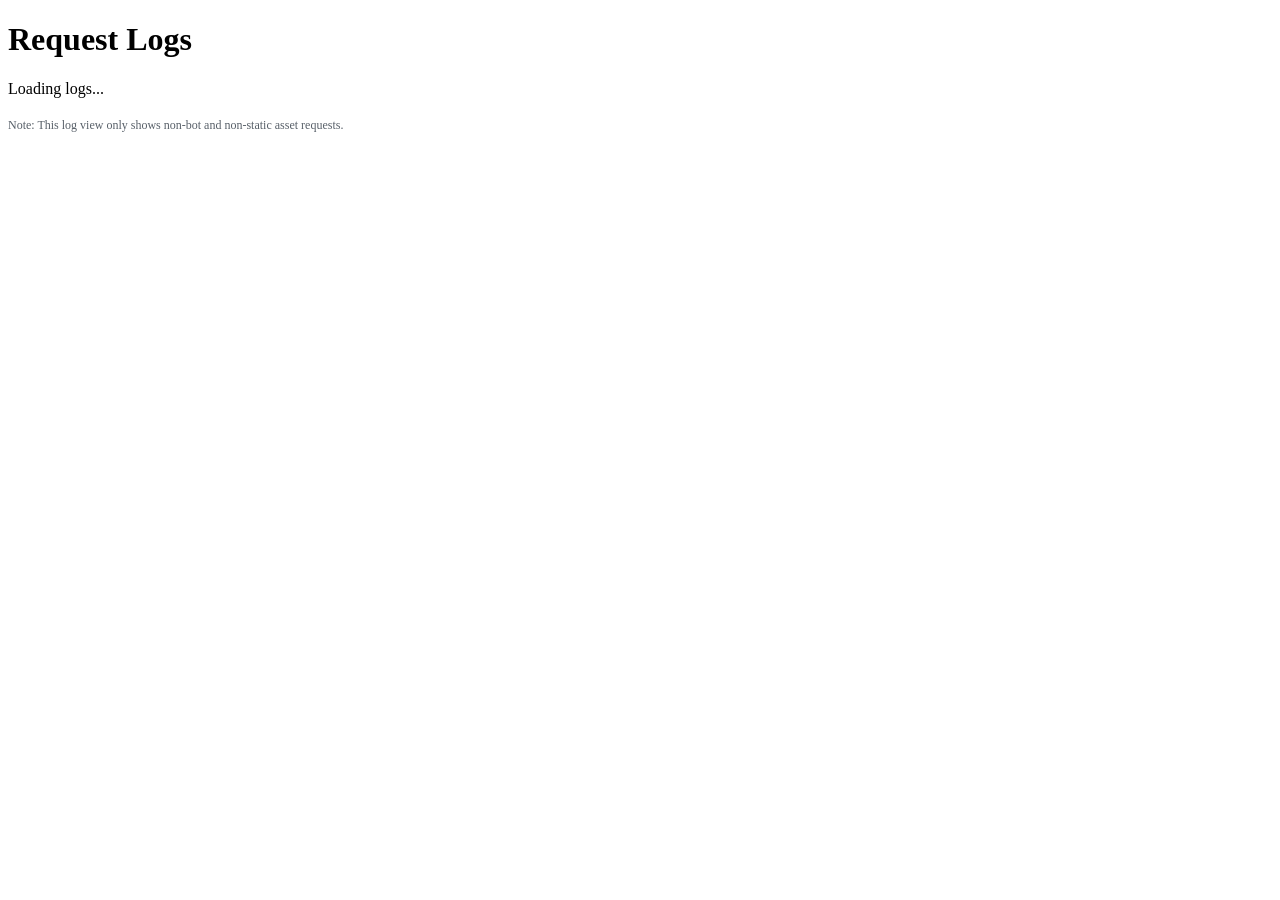
==== admin_pages/logs.html @ a93a8468 "logs display" ====
<!DOCTYPE html>
<html lang="en">
<head>
    <meta charset="UTF-8">
    <meta name="viewport" content="width=device-width, initial-scale=1.0">
    <title>Server Logs</title>
    <link rel="stylesheet" href="resources/styles.css">
    <link rel="icon" type="image/png" href="/favicon.ico" />
</head>
<body>
    <div class="container">
        <h1>Request Logs</h1>
        
        <div class="log-output-wrapper" id="log-display">
            <span class="log-message">Loading logs...</span>
        </div>
        
        <p style="margin-top: 20px; font-size: 12px; color: #586069;">
            Note: This log view only shows non-bot and non-static asset requests.
        </p>
    </div>
<script src="resources/logs.js"></script>
</body>
</html>
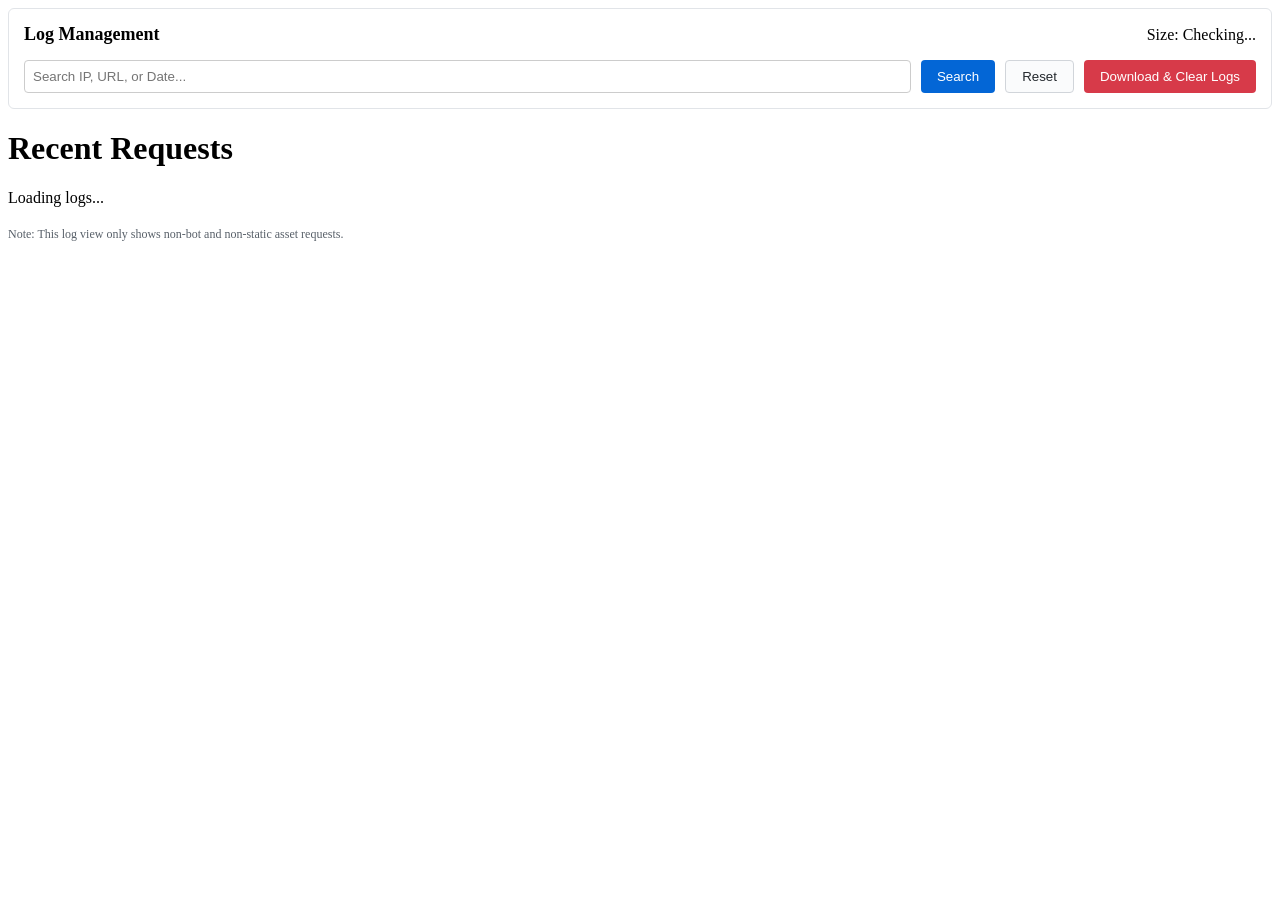
==== commit ae3f0066: "venv, restructure, and log stats" ====
--- a/admin_pages/logs.html
+++ b/admin_pages/logs.html
@@ -8,8 +8,36 @@
     <link rel="icon" type="image/png" href="/favicon.ico" />
 </head>
 <body>
+
+    <div class="controls-wrapper" style="margin-bottom: 20px; padding: 15px; background: #fff; border: 1px solid #e1e4e8; border-radius: 6px;">
+        <div style="display: flex; justify-content: space-between; align-items: center; margin-bottom: 15px;">
+            <h2 style="margin: 0; font-size: 18px;">Log Management</h2>
+            <span id="log-size-display" class="status status-warning">Size: Checking...</span>
+        </div>
+
+        <div style="display: flex; gap: 10px;">
+            <input type="text" id="search-input" placeholder="Search IP, URL, or Date..." 
+                style="flex-grow: 1; padding: 8px; border: 1px solid #ccc; border-radius: 4px;">
+            
+            <button onclick="performSearch()" 
+                    style="padding: 8px 16px; background-color: #0366d6; color: white; border: none; border-radius: 4px; cursor: pointer;">
+                Search
+            </button>
+
+            <button onclick="resetView()" 
+                    style="padding: 8px 16px; background-color: #fafbfc; color: #24292e; border: 1px solid #d1d5da; border-radius: 4px; cursor: pointer;">
+                Reset
+            </button>
+
+            <button onclick="archiveLogs()" 
+                    style="padding: 8px 16px; background-color: #d73a49; color: white; border: none; border-radius: 4px; cursor: pointer; margin-left: auto;">
+                Download & Clear Logs
+            </button>
+        </div>
+    </div>
+
     <div class="container">
-        <h1>Request Logs</h1>
+        <h1>Recent Requests</h1>
         
         <div class="log-output-wrapper" id="log-display">
             <span class="log-message">Loading logs...</span>
@@ -19,6 +47,7 @@
             Note: This log view only shows non-bot and non-static asset requests.
         </p>
     </div>
+
 <script src="resources/logs.js"></script>
 </body>
 </html>
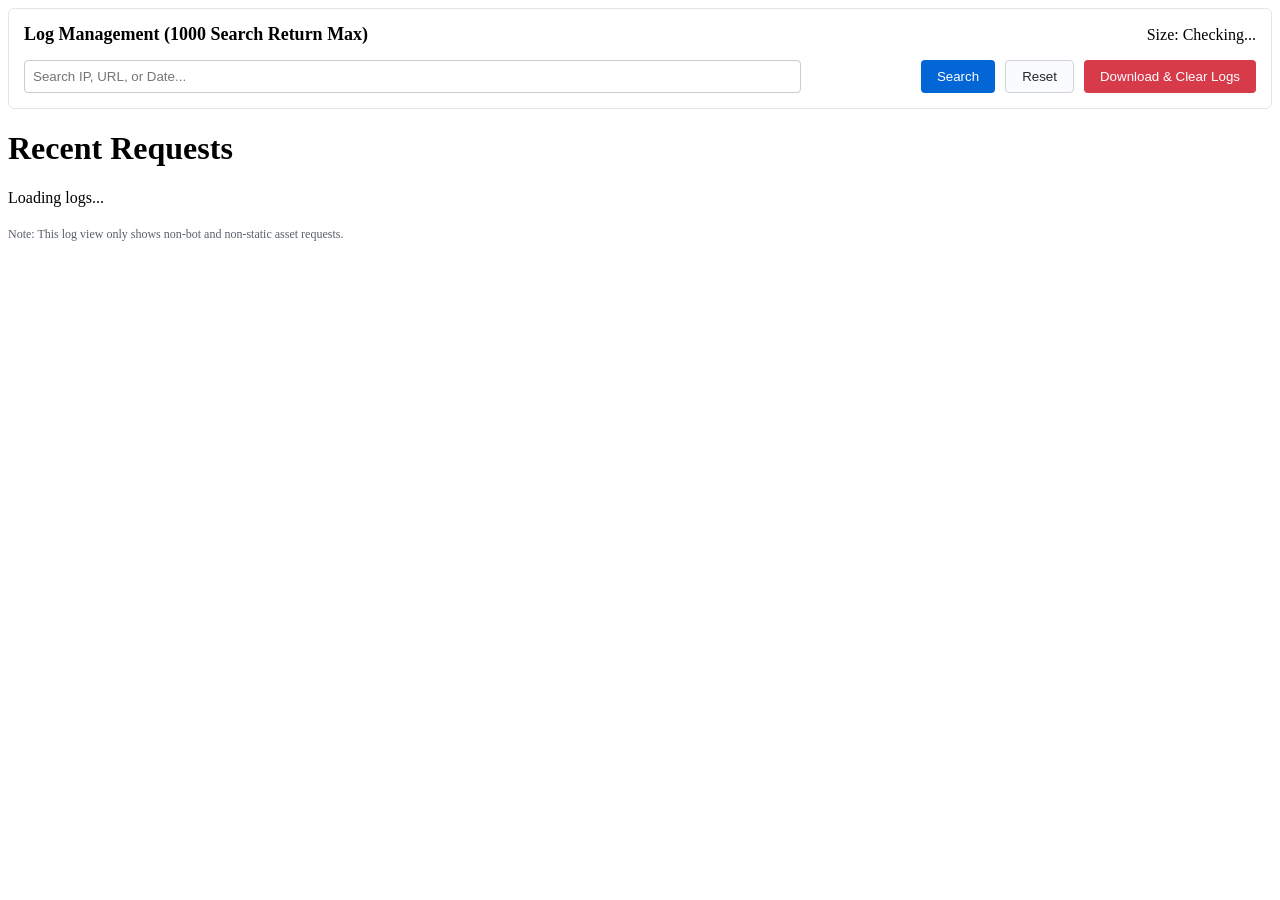
==== commit 5ddb4d82: "logs search count" ====
--- a/admin_pages/logs.html
+++ b/admin_pages/logs.html
@@ -11,13 +11,15 @@
 
     <div class="controls-wrapper" style="margin-bottom: 20px; padding: 15px; background: #fff; border: 1px solid #e1e4e8; border-radius: 6px;">
         <div style="display: flex; justify-content: space-between; align-items: center; margin-bottom: 15px;">
-            <h2 style="margin: 0; font-size: 18px;">Log Management</h2>
+            <h2 style="margin: 0; font-size: 18px;">Log Management (1000 Search Return Max)</h2>
             <span id="log-size-display" class="status status-warning">Size: Checking...</span>
         </div>
 
         <div style="display: flex; gap: 10px;">
             <input type="text" id="search-input" placeholder="Search IP, URL, or Date..." 
                 style="flex-grow: 1; padding: 8px; border: 1px solid #ccc; border-radius: 4px;">
+
+            <span id="search-count-display" style="min-width: 100px; text-align: center; font-weight: 600; color: #586069;"></span>
             
             <button onclick="performSearch()" 
                     style="padding: 8px 16px; background-color: #0366d6; color: white; border: none; border-radius: 4px; cursor: pointer;">
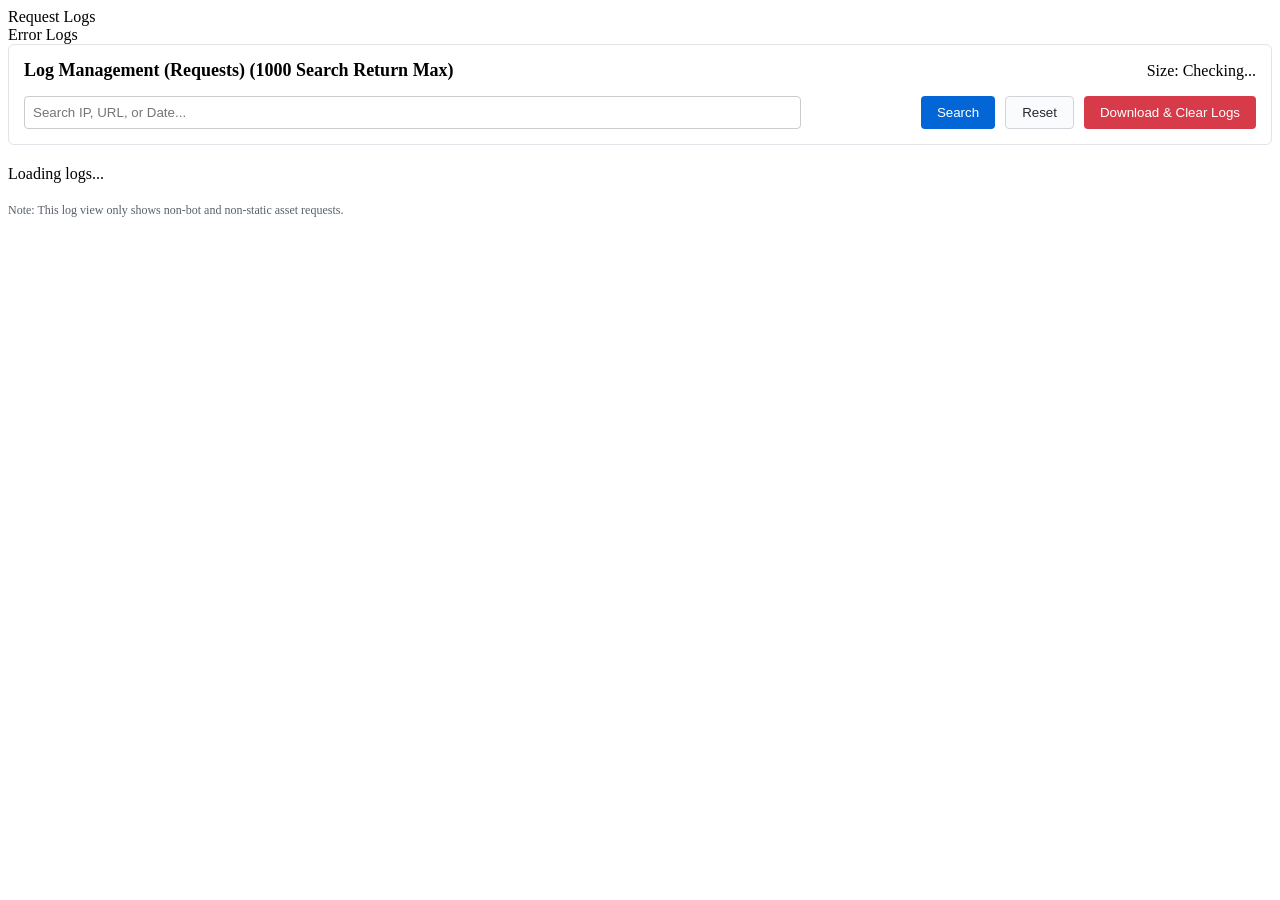
==== commit ccad3de3: "display error logs" ====
--- a/admin_pages/logs.html
+++ b/admin_pages/logs.html
@@ -9,38 +9,45 @@
 </head>
 <body>
 
-    <div class="controls-wrapper" style="margin-bottom: 20px; padding: 15px; background: #fff; border: 1px solid #e1e4e8; border-radius: 6px;">
-        <div style="display: flex; justify-content: space-between; align-items: center; margin-bottom: 15px;">
-            <h2 style="margin: 0; font-size: 18px;">Log Management (1000 Search Return Max)</h2>
-            <span id="log-size-display" class="status status-warning">Size: Checking...</span>
-        </div>
-
-        <div style="display: flex; gap: 10px;">
-            <input type="text" id="search-input" placeholder="Search IP, URL, or Date..." 
-                style="flex-grow: 1; padding: 8px; border: 1px solid #ccc; border-radius: 4px;">
-
-            <span id="search-count-display" style="min-width: 100px; text-align: center; font-weight: 600; color: #586069;"></span>
-            
-            <button onclick="performSearch()" 
-                    style="padding: 8px 16px; background-color: #0366d6; color: white; border: none; border-radius: 4px; cursor: pointer;">
-                Search
-            </button>
-
-            <button onclick="resetView()" 
-                    style="padding: 8px 16px; background-color: #fafbfc; color: #24292e; border: 1px solid #d1d5da; border-radius: 4px; cursor: pointer;">
-                Reset
-            </button>
-
-            <button onclick="archiveLogs()" 
-                    style="padding: 8px 16px; background-color: #d73a49; color: white; border: none; border-radius: 4px; cursor: pointer; margin-left: auto;">
-                Download & Clear Logs
-            </button>
+    <div class="container">
+        <div class="tabs-container">
+            <div class="tab-button active" id="tab-requests" onclick="switchTab('requests')">Request Logs</div>
+            <div class="tab-button" id="tab-errors" onclick="switchTab('error')">Error Logs</div>
         </div>
     </div>
 
     <div class="container">
-        <h1>Recent Requests</h1>
-        
+        <div class="controls-wrapper" style="padding: 15px; background: #fff; border: 1px solid #e1e4e8; border-radius: 6px;">
+            <div style="display: flex; justify-content: space-between; align-items: center; margin-bottom: 15px;">
+                <h2 class="h2-log-title" style="margin: 0; font-size: 18px;">Log Management (Requests) (1000 Search Return Max)</h2>
+                <span id="log-size-display" class="status status-warning">Size: Checking...</span>
+            </div>
+    
+            <div style="display: flex; gap: 10px;">
+                <input type="text" id="search-input" placeholder="Search IP, URL, or Date..." 
+                    style="flex-grow: 1; padding: 8px; border: 1px solid #ccc; border-radius: 4px;">
+    
+                <span id="search-count-display" style="min-width: 100px; text-align: center; font-weight: 600; color: #586069;"></span>
+                
+                <button onclick="performSearch()" 
+                        style="padding: 8px 16px; background-color: #0366d6; color: white; border: none; border-radius: 4px; cursor: pointer;">
+                    Search
+                </button>
+    
+                <button onclick="resetView()" 
+                        style="padding: 8px 16px; background-color: #fafbfc; color: #24292e; border: 1px solid #d1d5da; border-radius: 4px; cursor: pointer;">
+                    Reset
+                </button>
+    
+                <button onclick="archiveLogs()" 
+                        style="padding: 8px 16px; background-color: #d73a49; color: white; border: none; border-radius: 4px; cursor: pointer; margin-left: auto;">
+                    Download & Clear Logs
+                </button>
+            </div>
+        </div>
+    </div>
+
+    <div class="container" style="margin-top: 20px;">
         <div class="log-output-wrapper" id="log-display">
             <span class="log-message">Loading logs...</span>
         </div>
